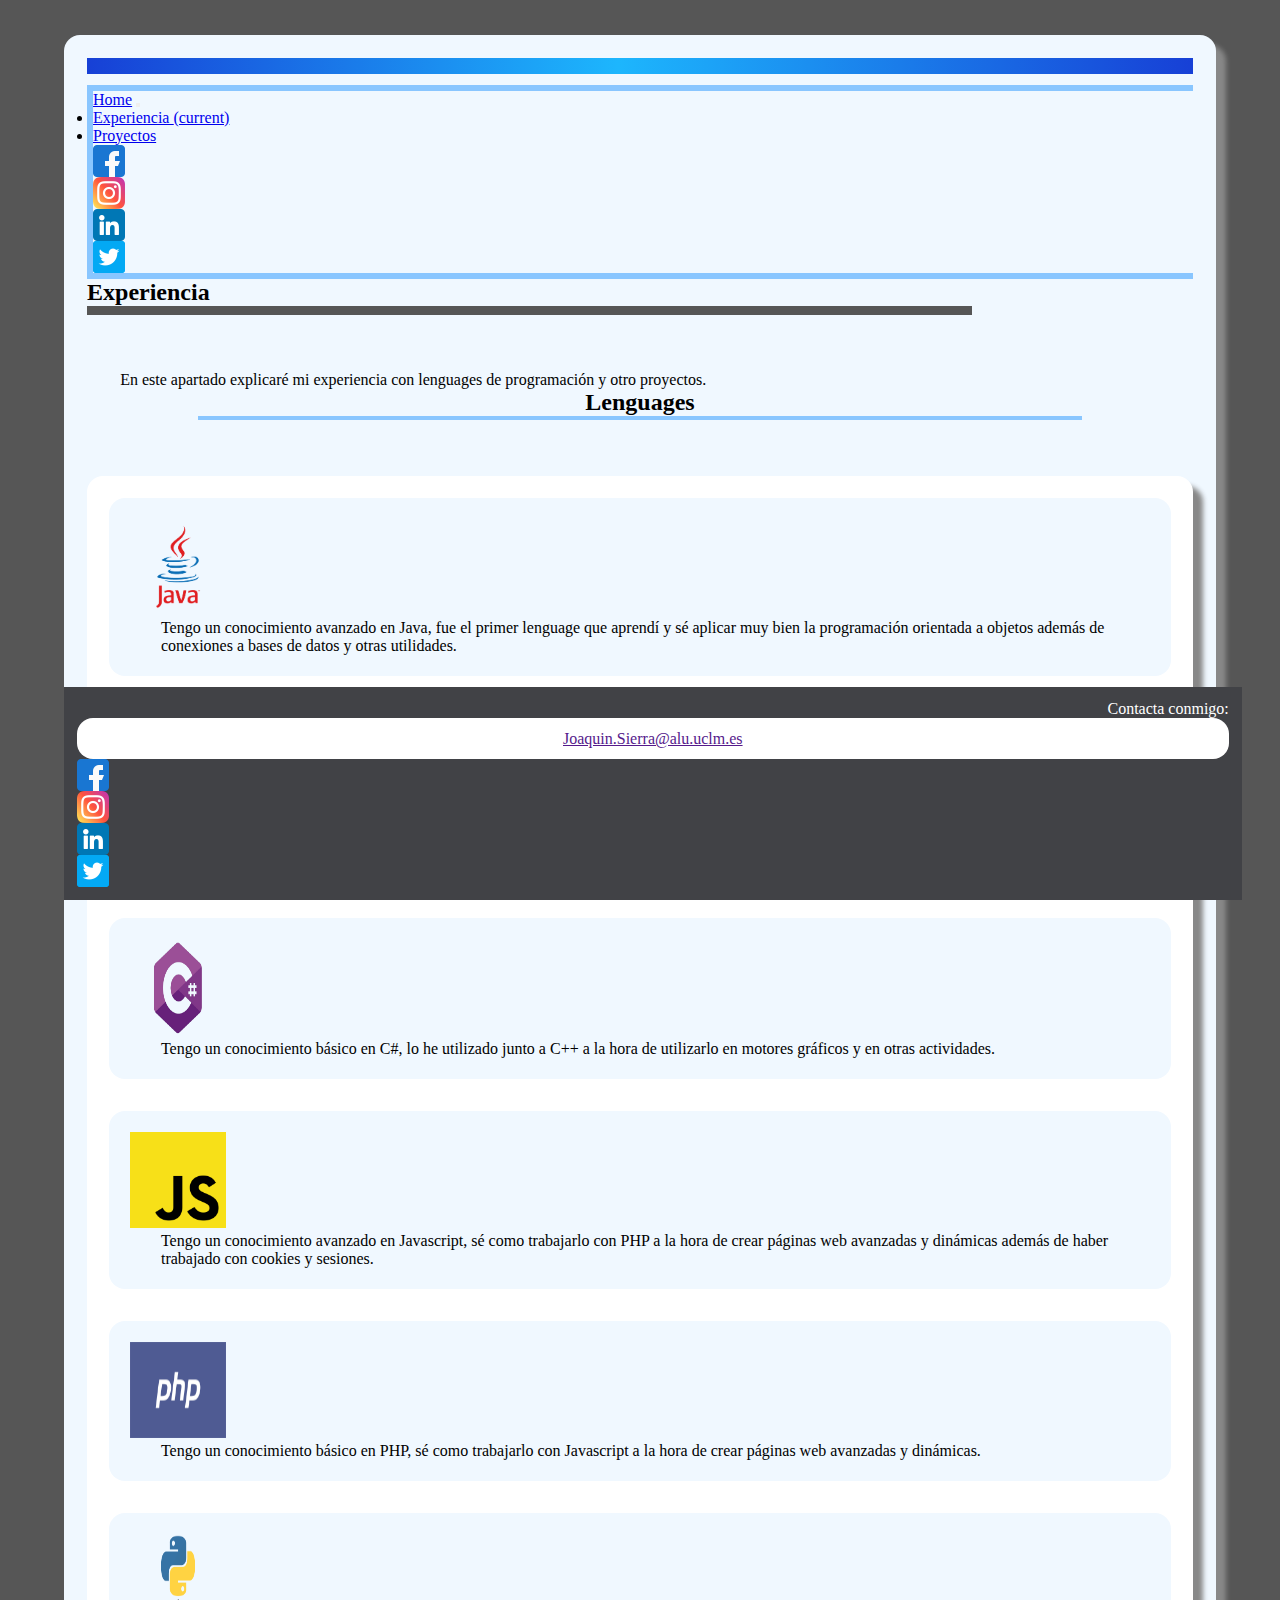
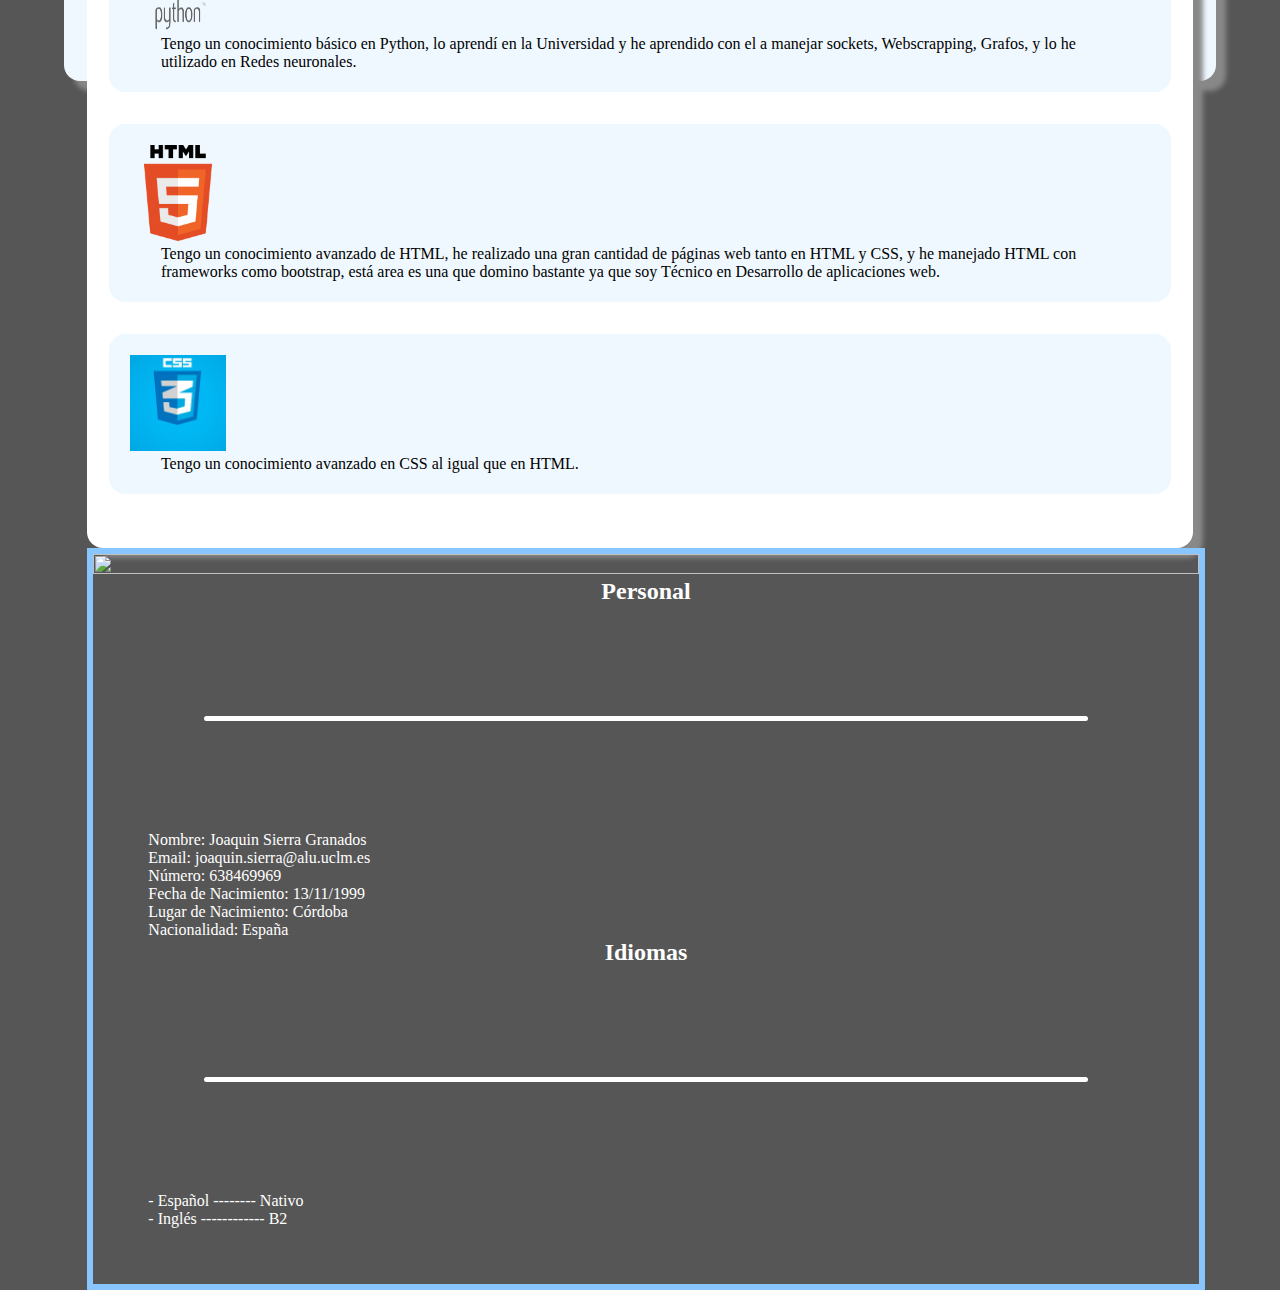
==== experiencia.html @ 69076b35 "Add files via upload" ====
<!DOCTYPE html>
<html lang="en">
<head>
    <meta charset="UTF-8">
    <meta name="viewport" content="width=device-width, initial-scale=1, shrink-to-fit=no">
    <meta name="description" content="Página personal en el que describo mis abilidades y experiencias en el campo de la ingeniería informática">
    <link rel="stylesheet" href="./experiencia.css">
    <link rel="stylesheet" href="https://cdn.jsdelivr.net/npm/bootstrap@4.1.3/dist/css/bootstrap.min.css" integrity="sha384-MCw98/SFnGE8fJT3GXwEOngsV7Zt27NXFoaoApmYm81iuXoPkFOJwJ8ERdknLPMO" crossorigin="anonymous">
    <title>Joaquín Sierra Granados</title>
</head>
<div class="backG h-100">
    <div class="container-fluid">
        <div class="row">
            <div class="col p-0">
                <div class="barNav"></div>
            </div>
        </div>
        <div class="row">
            <div class="col-9 p-0">
                <nav class="navbar navbar-expand-lg navbar-light">
                    <a class="navbar-brand" href="./index.html">Home</a>
                    <button class="navbar-toggler" type="button" data-toggle="collapse" data-target="#navbarText" aria-controls="navbarText" aria-expanded="false" aria-label="Toggle navigation">
                    <span class="navbar-toggler-icon"></span>
                    </button>
                    <div class="collapse navbar-collapse" id="navbarText">
                    <ul class="navbar-nav mr-auto">
                        <li class="nav-item active">
                        <a class="nav-link" href="./experiencia.html">Experiencia <span class="sr-only">(current)</span></a>
                        </li>
                        <li class="nav-item">
                        <a class="nav-link" href="https://github.com/Joako27">Proyectos</a>
                        </li>
                    </ul>
                    <a class="navbar-brand" href="https://www.facebook.com/joaquin.sierra.507">
                        <div class="redImages">
                            <img src="./images/RedesSociales/facebook.png" alt="img">
                        </div>
                      </a>
                    <a class="navbar-brand" href="https://www.instagram.com/joasierra_/">
                        <div class="redImages">
                            <img src="./images/RedesSociales/instagram.png" alt="img">
                        </div>
                    </a>
                    <a class="navbar-brand" href="https://www.linkedin.com/in/joaquín-sierra-granados-1137601a4/">
                        <div class="redImages">
                            <img src="./images/RedesSociales/linkedin.png" alt="img">
                        </div>
                    </a>
                    <a class="navbar-brand" href="https://twitter.com/PlaygamerG">
                        <div class="redImages">
                            <img src="./images/RedesSociales/twitter.png" alt="img">
                        </div>
                    </a>
                    </div>
                </nav>
                <body>
                    <section>
                        <div class="container-fluid mt-5 pr-5">
                            <div class="row">
                                <div class="col p-0">
                                    <h2>Experiencia</h2>
                                    <div class="barBody"></div>
                                    <p>En este apartado explicaré mi experiencia con lenguages de programación y otro proyectos.</p>
                                    <div class="sectionsBody">
                                        <h2>Lenguages</h2>
                                        <div class="barBody"></div>
                                    </div>
                                    <div class="container-fluid">
                                        <div class="row">
                                            <div class="col">
                                                <div class="experienceBody h-100">
                                                    <div class="experienceElement">
                                                        <div class="row align-items-center">
                                                            <div class="col-1">
                                                                <img class="experienceImg" src="./images/languages/java.png" alt="image">
                                                            </div>
                                                            <div class="col-11">
                                                                <p>Tengo un conocimiento avanzado en Java, fue el primer lenguage que aprendí y sé aplicar muy bien la programación orientada a objetos además de conexiones a bases de datos y otras utilidades.</p>
                                                            </div>
                                                        </div>
                                                    </div>
                                                    <div class="experienceElement">
                                                        <div class="row align-items-center">
                                                            <div class="col-1">
                                                                <img class="experienceImg" src="./images/languages/c++.jfif" alt="image">
                                                            </div>
                                                            <div class="col-11">
                                                                <p class="card-text">Tengo un conocimiento básico en C++, lo he trabajado tanto en motores gráficos como a la hora de hacer aplicaciones distribuidas especificas con Zeroc-ice y otras.</p>
                                                            </div>
                                                        </div>
                                                    </div>
                                                    <div class="experienceElement">
                                                        <div class="row align-items-center">
                                                            <div class="col-1">
                                                                <img class="experienceImg" src="./images/languages/cShard.png" alt="image">
                                                            </div>
                                                            <div class="col-11">
                                                                <p class="card-text">Tengo un conocimiento básico en C#, lo he utilizado junto a C++ a la hora de utilizarlo en motores gráficos y en otras actividades.</p>
                                                            </div>
                                                        </div>
                                                    </div>
                                                    <div class="experienceElement">
                                                        <div class="row align-items-center">
                                                            <div class="col-1">
                                                                <img class="experienceImg" src="./images/languages/js.png" alt="image">
                                                            </div>
                                                            <div class="col-11">
                                                                <p class="card-text">Tengo un conocimiento avanzado en Javascript, sé como trabajarlo con PHP a la hora de crear páginas web avanzadas y dinámicas además de haber trabajado con cookies y sesiones.</p>
                                                            </div>
                                                        </div>
                                                    </div>
                                                    <div class="experienceElement">
                                                        <div class="row align-items-center">
                                                            <div class="col-1">
                                                                <img class="experienceImg" src="./images/languages/php.png" alt="image">
                                                            </div>
                                                            <div class="col-11">
                                                                <p class="card-text">Tengo un conocimiento básico en PHP, sé como trabajarlo con Javascript a la hora de crear páginas web avanzadas y dinámicas.</p>
                                                            </div>
                                                        </div>
                                                    </div>
                                                    <div class="experienceElement">
                                                        <div class="row align-items-center">
                                                            <div class="col-1">
                                                                <img class="experienceImg" src="./images/languages/python.png" alt="image">
                                                            </div>
                                                            <div class="col-11">
                                                                <p class="card-text">Tengo un conocimiento básico en Python, lo aprendí en la Universidad y he aprendido con el a manejar sockets, Webscrapping, Grafos, y lo he utilizado en Redes neuronales.</p>
                                                            </div>
                                                        </div>
                                                    </div>
                                                    <div class="experienceElement">
                                                        <div class="row align-items-center">
                                                            <div class="col-1">
                                                                <img class="experienceImg" src="./images/languages/html5.png" alt="image">
                                                            </div>
                                                            <div class="col-11">
                                                                <p>Tengo un conocimiento avanzado de HTML, he realizado una gran cantidad de páginas web tanto en HTML y CSS, y he manejado HTML con frameworks como bootstrap, está area es una que domino bastante ya que soy Técnico en Desarrollo de aplicaciones web.</p>
                                                            </div>
                                                        </div>
                                                    </div>
                                                    <div class="experienceElement">
                                                        <div class="row align-items-center">
                                                            <div class="col-1">
                                                                <img class="experienceImg" src="./images/languages/CSS3.jpg" alt="image">
                                                            </div>
                                                            <div class="col-11">
                                                                <p>Tengo un conocimiento avanzado en CSS al igual que en HTML.</p>
                                                            </div>
                                                        </div>
                                                    </div>
                                                </div>
                                            </div>
                                        </div>
                                    </div>
                                </div>
                            </div>
                        </div>
                    </section>
                </body>
            </div>
            <div class="col-3 p-0">
                <div class="partleft">
                    <div>
                        <img src="./images/persona.png">
                    </div>
                    <div class="partLeftInfo pt-3">
                        <h2>Personal</h2>
                        <div class="barInfo"></div>
                        <p>Nombre: Joaquin Sierra Granados</p>
                        <p>Email: joaquin.sierra@alu.uclm.es</p>
                        <p>Número: 638469969</p>
                        <p>Fecha de Nacimiento: 13/11/1999</p>
                        <p>Lugar de Nacimiento: Córdoba</p>
                        <p>Nacionalidad: España</p>
                        <h2>Idiomas</h2>
                        <div class="barInfo"></div>
                        <p>- Español -------- Nativo</p>
                        <p>- Inglés ------------ B2</p>
                    </div>
                </div>
            </div>
        </div>
    </div>
</div>
<footer>
    <div class="container-fluid">
        <div class="row">
            <div class="col-2 align-self-center">
                <div class="contact">Contacta conmigo: </div>
            </div>
            <div class="col-2">
                <div class="bodyEmail">
                    <a href="">Joaquin.Sierra@alu.uclm.es</a>
                </div>
            </div>
            <div class="col-6"></div>
            <div class="col-2 align-self-center">
                <div class="row">
                    <div class="col p-0 w-50">
                        <div class="redImages">
                            <a href="https://www.facebook.com/joaquin.sierra.507">
                                <img src="./images/RedesSociales/facebook.png" alt="img">
                            </a>
                        </div>
                    </div>
                    <div class="col p-0">
                        <div class="redImages">
                            <a href="https://www.instagram.com/joasierra_/">
                                <img src="./images/RedesSociales/instagram.png" alt="img">
                            </a>
                        </div>
                    </div>
                    <div class="col p-0">
                        <div class="redImages">
                            <a href="https://www.linkedin.com/in/joaquín-sierra-granados-1137601a4/">
                                <img src="./images/RedesSociales/linkedin.png" alt="img">
                            </a>
                        </div>
                    </div>
                    <div class="col p-0">
                        <div class="redImages">
                            <a href="https://twitter.com/PlaygamerG">
                                <img src="./images/RedesSociales/twitter.png" alt="img">
                            </a>
                        </div>
                    </div>
                </div>
            </div>
        </div>
    </div>
</footer>
<script src="https://code.jquery.com/jquery-3.3.1.slim.min.js" integrity="sha384-q8i/X+965DzO0rT7abK41JStQIAqVgRVzpbzo5smXKp4YfRvH+8abtTE1Pi6jizo" crossorigin="anonymous"></script>
<script src="https://cdn.jsdelivr.net/npm/popper.js@1.14.3/dist/umd/popper.min.js" integrity="sha384-ZMP7rVo3mIykV+2+9J3UJ46jBk0WLaUAdn689aCwoqbBJiSnjAK/l8WvCWPIPm49" crossorigin="anonymous"></script>
<script src="https://cdn.jsdelivr.net/npm/bootstrap@4.1.3/dist/js/bootstrap.min.js" integrity="sha384-ChfqqxuZUCnJSK3+MXmPNIyE6ZbWh2IMqE241rYiqJxyMiZ6OW/JmZQ5stwEULTy" crossorigin="anonymous"></script>
</html>
---- experiencia.css ----
* {
    padding: 0%;
    margin: 0%;
}
html{
    margin-left: 5%;
    margin-right: 5%;
}
.backG {
    background-color: aliceblue;
    border-radius: 16px;
    padding: 2%;
    height: 100em;
    margin-top: 3%;
    box-shadow: 10px 10px 5px #888888;
}
.barNav {
    background: rgb(23,64,214);
    background: linear-gradient(90deg, rgba(23,64,214,1) 0%, rgba(29,182,253,1) 48%, rgba(23,64,214,1) 100%);
    width: 100%;
    height: 1em;
    margin-bottom: 1%;
}
nav {
    background-color: aliceblue;
    border-color: aqua;
    border: 6px solid #89c6ff;
    border-right: 0px;
}
body {
    background-color: #565656;
}
footer {
    background-color: rgb(47, 74, 197);
    position: fixed;
    bottom: 0%;
    width: 90%;
} 

img {
    width: 100%;
    height: 100%;
}

.partleft {
    border-color: aqua;
    border: 6px solid #89c6ff;
    width: 100%;
    overflow: hidden;
}

.partLeftInfo {
    background-color: #565656;
    text-align: left;
    color: white;
    padding-bottom: 5%;
}
.partLeftInfo p{
    padding-left: 5%;
}

.partLeftInfo  h2{
    text-align: center;
}

.barInfo {
    background-color: white;
    border-radius: 16px;
    width: 80%;
    height: 0.3em;
    margin: 10%;
}

.barBody {
    background-color: #565656;
    width: 80%;
    height: 0.6em;
    margin-bottom: 5%;
}

body p {
    padding-left: 3%;
    padding-right: 3%;
}

.contImg {
    background-position: center;
    background-size: contain;
    width: 100%;
    height: 15em;
}
.card-title {
    text-align: center;
}
.languages{
    margin-left: 2%;
    margin-right: 2%;
    box-shadow: 10px 10px 5px #888888;
}
.imgBar {
    background-color: #565656;
    width: 100%;
    height: 0.4em;
}
.sectionsBody {
    text-align: center;
}

.sectionsBody div{
    margin-left: 10%;
    margin-right: 10%;
    background-color: #89c6ff;
    height: 0.3em;
}
.redImages {
    width: 2em;
    background-size: cover;
    height: 2em;
}

.redImages img {
    vertical-align: super;
    border-radius: 5%;
}

.experienceBody {
    background-color: rgb(255, 255, 255);
    border-radius: 16px;
    height: 100%;
    margin-top: 3%;
    box-shadow: 10px 10px 5px #888888;
    padding: 2%;
}
.experienceElement {
    background-color: aliceblue;
    border-radius: 16px;
    padding: 2%;
    margin-bottom: 3%;
}

.experienceImg {
    width: 6em;
    height: 6em;
}

footer {
    background-color: rgb(65, 66, 70);
    position: fixed;
    bottom: 0%;
    width: 90%;
    padding: 1%;
} 

.contact {
    text-align: right;
    color: white;
}

.bodyEmail {
    background-color: white;
    padding: 1%;
    border-radius: 16px;
    text-align: center;
}






@media (min-width: 768px) { 

}


@media (min-width: 992px) { 

}


@media (min-width: 1200px) { 
    
}
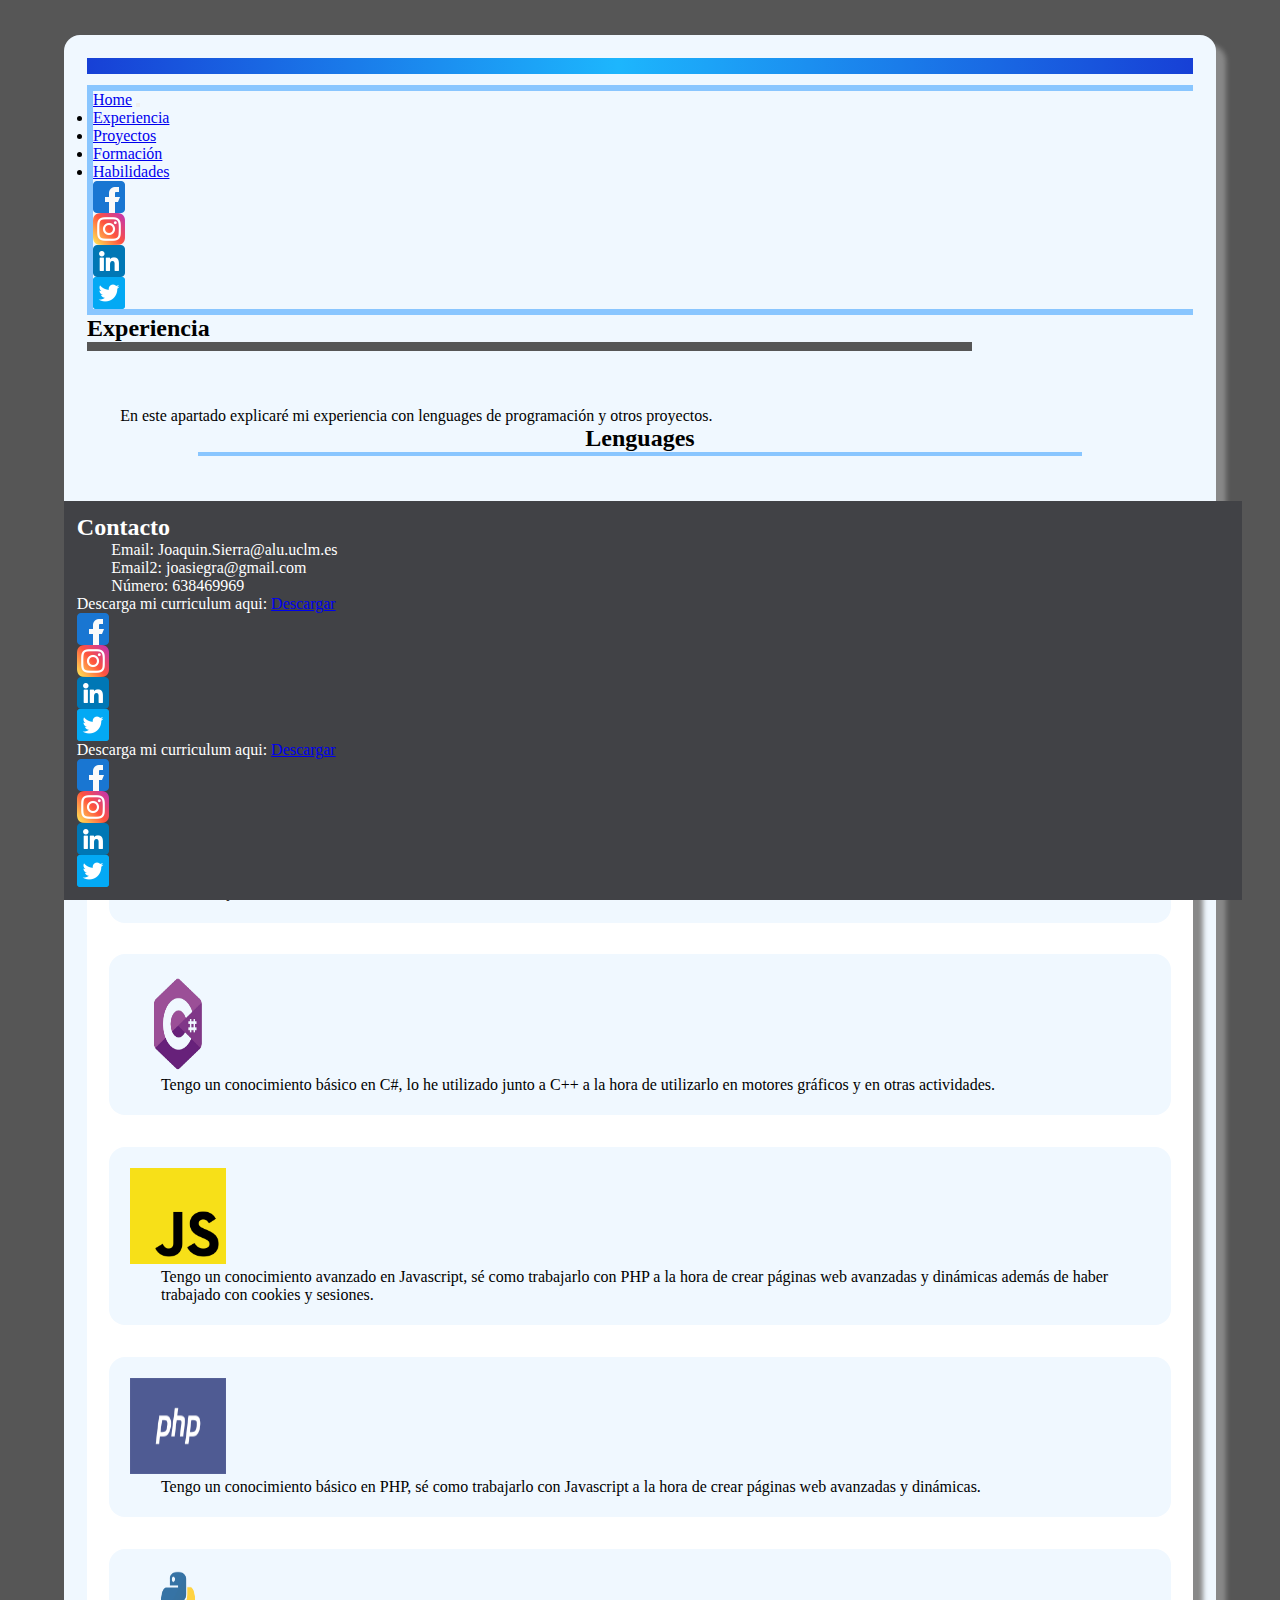
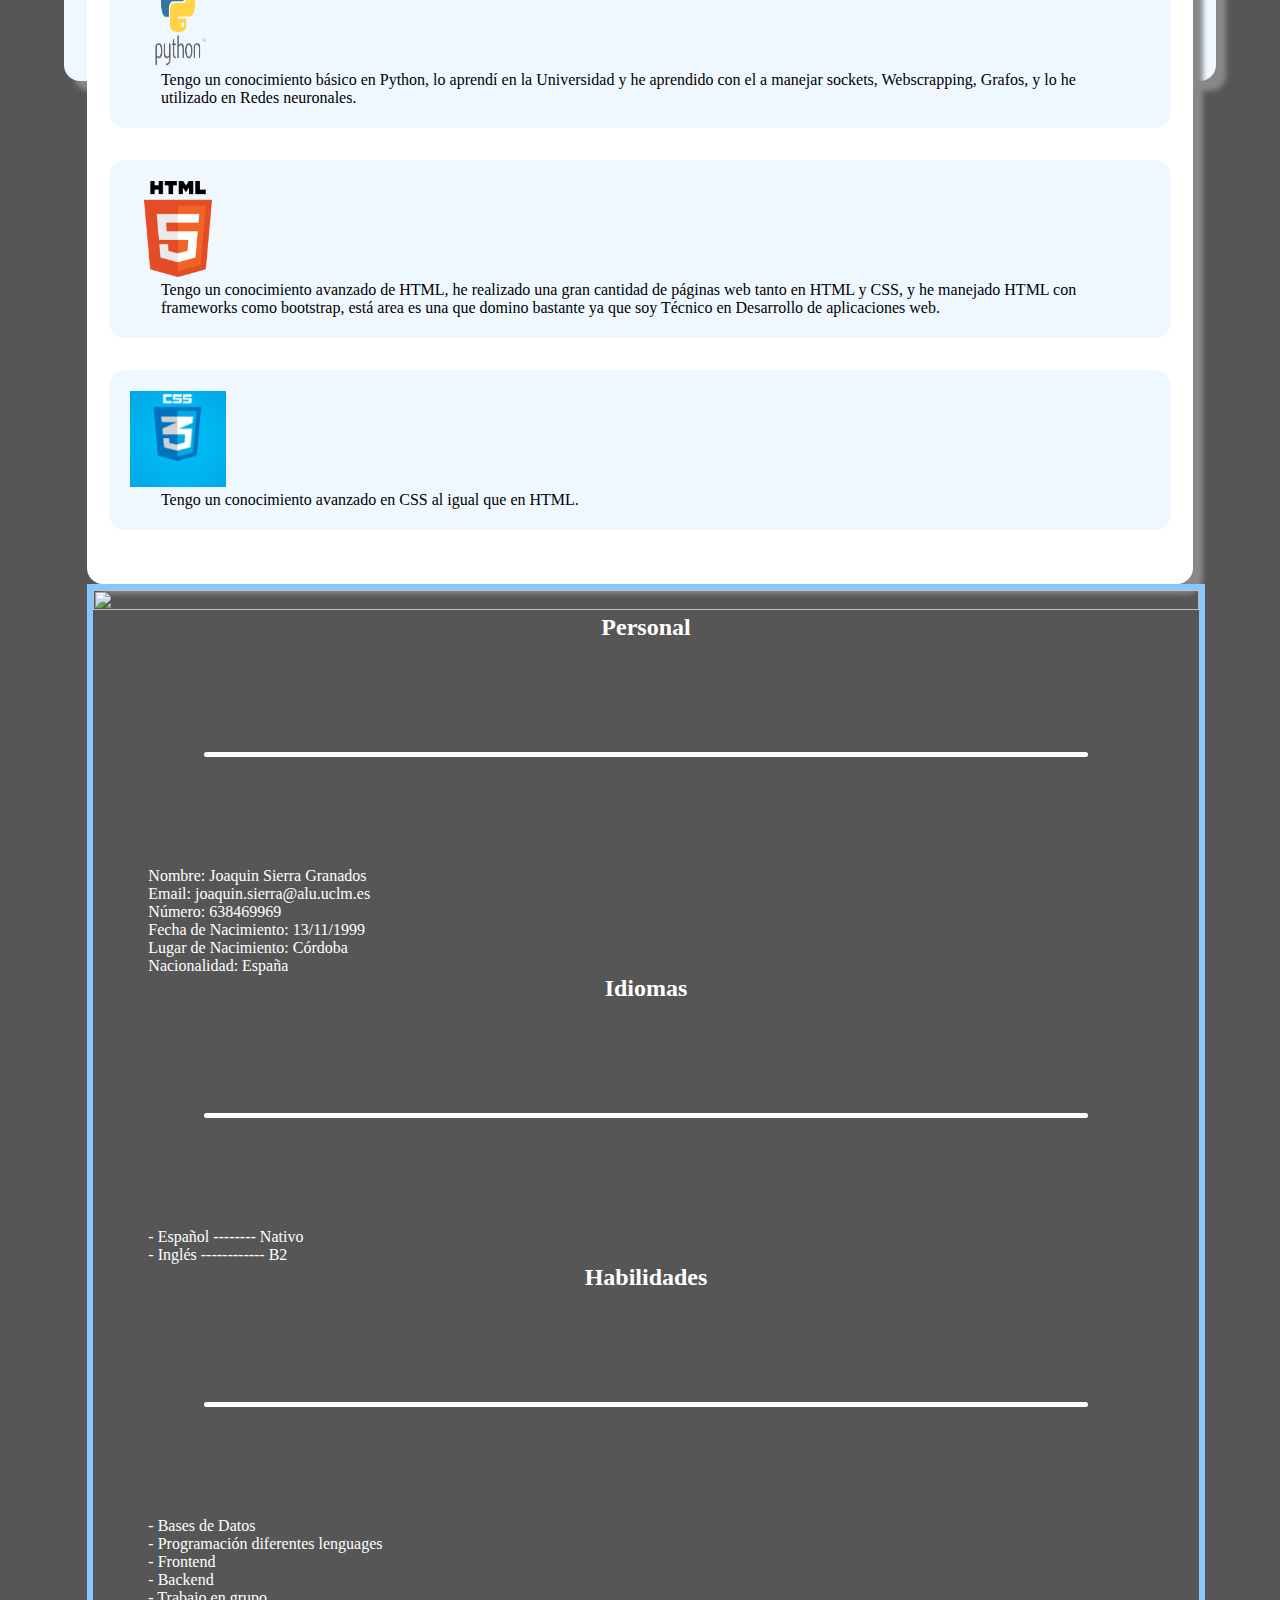
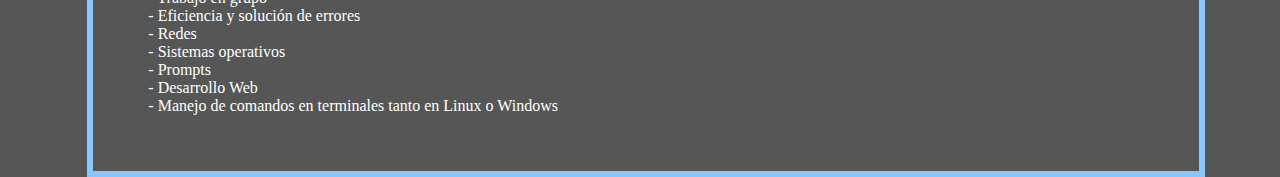
==== commit ddcdc309: "Add files via upload" ====
--- a/experiencia.html
+++ b/experiencia.html
@@ -16,7 +16,7 @@
             </div>
         </div>
         <div class="row">
-            <div class="col-9 p-0">
+            <div class="col-12 col-md-8 col-xl-9 col-lg-9 p-0">
                 <nav class="navbar navbar-expand-lg navbar-light">
                     <a class="navbar-brand" href="./index.html">Home</a>
                     <button class="navbar-toggler" type="button" data-toggle="collapse" data-target="#navbarText" aria-controls="navbarText" aria-expanded="false" aria-label="Toggle navigation">
@@ -25,11 +25,17 @@
                     <div class="collapse navbar-collapse" id="navbarText">
                     <ul class="navbar-nav mr-auto">
                         <li class="nav-item active">
-                        <a class="nav-link" href="./experiencia.html">Experiencia <span class="sr-only">(current)</span></a>
+                        <a class="nav-link" href="./experiencia.html">Experiencia</span></a>
                         </li>
                         <li class="nav-item">
-                        <a class="nav-link" href="https://github.com/Joako27">Proyectos</a>
-                        </li>
+                            <a class="nav-link" href="https://github.com/Joako27">Proyectos</a>
+                            </li>
+                            <li class="nav-item">
+                                <a class="nav-link" href="./index.html#formacion">Formación</a>
+                            </li>
+                            <li class="nav-item">
+                                <a class="nav-link" href="#habilidades">Habilidades</a>
+                            </li>
                     </ul>
                     <a class="navbar-brand" href="https://www.facebook.com/joaquin.sierra.507">
                         <div class="redImages">
@@ -60,12 +66,12 @@
                                 <div class="col p-0">
                                     <h2>Experiencia</h2>
                                     <div class="barBody"></div>
-                                    <p>En este apartado explicaré mi experiencia con lenguages de programación y otro proyectos.</p>
+                                    <p>En este apartado explicaré mi experiencia con lenguages de programación y otros proyectos.</p>
                                     <div class="sectionsBody">
                                         <h2>Lenguages</h2>
                                         <div class="barBody"></div>
                                     </div>
-                                    <div class="container-fluid">
+                                    <div class="container-fluid mb-5">
                                         <div class="row">
                                             <div class="col">
                                                 <div class="experienceBody h-100">
@@ -74,7 +80,8 @@
                                                             <div class="col-1">
                                                                 <img class="experienceImg" src="./images/languages/java.png" alt="image">
                                                             </div>
-                                                            <div class="col-11">
+                                                            <div class="col-1"></div>
+                                                            <div class="col-10 pl-5">
                                                                 <p>Tengo un conocimiento avanzado en Java, fue el primer lenguage que aprendí y sé aplicar muy bien la programación orientada a objetos además de conexiones a bases de datos y otras utilidades.</p>
                                                             </div>
                                                         </div>
@@ -84,7 +91,8 @@
                                                             <div class="col-1">
                                                                 <img class="experienceImg" src="./images/languages/c++.jfif" alt="image">
                                                             </div>
-                                                            <div class="col-11">
+                                                            <div class="col-1"></div>
+                                                            <div class="col-10 pl-5">
                                                                 <p class="card-text">Tengo un conocimiento básico en C++, lo he trabajado tanto en motores gráficos como a la hora de hacer aplicaciones distribuidas especificas con Zeroc-ice y otras.</p>
                                                             </div>
                                                         </div>
@@ -94,7 +102,8 @@
                                                             <div class="col-1">
                                                                 <img class="experienceImg" src="./images/languages/cShard.png" alt="image">
                                                             </div>
-                                                            <div class="col-11">
+                                                            <div class="col-1"></div>
+                                                            <div class="col-10 pl-5">
                                                                 <p class="card-text">Tengo un conocimiento básico en C#, lo he utilizado junto a C++ a la hora de utilizarlo en motores gráficos y en otras actividades.</p>
                                                             </div>
                                                         </div>
@@ -104,7 +113,8 @@
                                                             <div class="col-1">
                                                                 <img class="experienceImg" src="./images/languages/js.png" alt="image">
                                                             </div>
-                                                            <div class="col-11">
+                                                            <div class="col-1"></div>
+                                                            <div class="col-10 pl-5">
                                                                 <p class="card-text">Tengo un conocimiento avanzado en Javascript, sé como trabajarlo con PHP a la hora de crear páginas web avanzadas y dinámicas además de haber trabajado con cookies y sesiones.</p>
                                                             </div>
                                                         </div>
@@ -114,7 +124,8 @@
                                                             <div class="col-1">
                                                                 <img class="experienceImg" src="./images/languages/php.png" alt="image">
                                                             </div>
-                                                            <div class="col-11">
+                                                            <div class="col-1"></div>
+                                                            <div class="col-10 pl-5">
                                                                 <p class="card-text">Tengo un conocimiento básico en PHP, sé como trabajarlo con Javascript a la hora de crear páginas web avanzadas y dinámicas.</p>
                                                             </div>
                                                         </div>
@@ -124,7 +135,8 @@
                                                             <div class="col-1">
                                                                 <img class="experienceImg" src="./images/languages/python.png" alt="image">
                                                             </div>
-                                                            <div class="col-11">
+                                                            <div class="col-1"></div>
+                                                            <div class="col-10 pl-5">
                                                                 <p class="card-text">Tengo un conocimiento básico en Python, lo aprendí en la Universidad y he aprendido con el a manejar sockets, Webscrapping, Grafos, y lo he utilizado en Redes neuronales.</p>
                                                             </div>
                                                         </div>
@@ -134,7 +146,8 @@
                                                             <div class="col-1">
                                                                 <img class="experienceImg" src="./images/languages/html5.png" alt="image">
                                                             </div>
-                                                            <div class="col-11">
+                                                            <div class="col-1"></div>
+                                                            <div class="col-10 pl-5">
                                                                 <p>Tengo un conocimiento avanzado de HTML, he realizado una gran cantidad de páginas web tanto en HTML y CSS, y he manejado HTML con frameworks como bootstrap, está area es una que domino bastante ya que soy Técnico en Desarrollo de aplicaciones web.</p>
                                                             </div>
                                                         </div>
@@ -144,7 +157,8 @@
                                                             <div class="col-1">
                                                                 <img class="experienceImg" src="./images/languages/CSS3.jpg" alt="image">
                                                             </div>
-                                                            <div class="col-11">
+                                                            <div class="col-1"></div>
+                                                            <div class="col-10 pl-5">
                                                                 <p>Tengo un conocimiento avanzado en CSS al igual que en HTML.</p>
                                                             </div>
                                                         </div>
@@ -159,7 +173,7 @@
                     </section>
                 </body>
             </div>
-            <div class="col-3 p-0">
+            <div class="col-12 col-md-4 col-xl-3 col-lg-3 p-0">
                 <div class="partleft">
                     <div>
                         <img src="./images/persona.png">
@@ -177,25 +191,42 @@
                         <div class="barInfo"></div>
                         <p>- Español -------- Nativo</p>
                         <p>- Inglés ------------ B2</p>
+                        <h2 id="habilidades">Habilidades</h2>
+                        <div class="barInfo"></div>
+                        <p>- Bases de Datos</p>
+                        <p>- Programación diferentes lenguages</p>
+                        <p>- Frontend</p>
+                        <p>- Backend</p>
+                        <p>- Trabajo en grupo</p>
+                        <p>- Eficiencia y solución de errores</p>
+                        <p>- Redes</p>
+                        <p>- Sistemas operativos</p>
+                        <p>- Prompts</p>
+                        <p>- Desarrollo Web</p>
+                        <p>- Manejo de comandos en terminales tanto en Linux o Windows</p>
                     </div>
                 </div>
             </div>
         </div>
     </div>
 </div>
+<div class="separation2"></div>
 <footer>
     <div class="container-fluid">
         <div class="row">
-            <div class="col-2 align-self-center">
-                <div class="contact">Contacta conmigo: </div>
-            </div>
-            <div class="col-2">
+            <div class="col-4 align-self-center">
                 <div class="bodyEmail">
-                    <a href="">Joaquin.Sierra@alu.uclm.es</a>
+                    <h2>Contacto</h2>
+                    <p>Email: Joaquin.Sierra@alu.uclm.es</p>
+                    <p>Email2: joasiegra@gmail.com</p>
+                    <p>Número: 638469969</p>
                 </div>
             </div>
-            <div class="col-6"></div>
-            <div class="col-2 align-self-center">
+            <div class="col-6 d-none d-md-block align-self-center" style="color: white;">
+                Descarga mi curriculum aqui:
+                <a href="./Joaquín Sierra.pdf" class="btn btn-info" download="joaquin_sierra.pdf">Descargar</a>
+            </div>
+            <div class="col-2 d-none d-md-block align-self-center">
                 <div class="row">
                     <div class="col p-0 w-50">
                         <div class="redImages">
@@ -227,6 +258,49 @@
                     </div>
                 </div>
             </div>
+            <div class="col-1 d-sm-block d-md-none"></div>
+            <div class="col-7 align-self-center d-sm-block d-md-none">
+                <div class="row mb-3">
+                    <div class="col-12 align-self-center" style="color: white;">
+                        Descarga mi curriculum aqui:
+                        <a href="./Joaquín Sierra.pdf" class="btn btn-info" download="joaquin_sierra.pdf">Descargar</a>
+                    </div>
+                </div>
+                <div class="row">
+                    <div class="col-12 align-self-center">
+                        <div class="row">
+                            <div class="col p-0 w-50">
+                                <div class="redImages">
+                                    <a href="https://www.facebook.com/joaquin.sierra.507">
+                                        <img src="./images/RedesSociales/facebook.png" alt="img">
+                                    </a>
+                                </div>
+                            </div>
+                            <div class="col p-0">
+                                <div class="redImages">
+                                    <a href="https://www.instagram.com/joasierra_/">
+                                        <img src="./images/RedesSociales/instagram.png" alt="img">
+                                    </a>
+                                </div>
+                            </div>
+                            <div class="col p-0">
+                                <div class="redImages">
+                                    <a href="https://www.linkedin.com/in/joaquín-sierra-granados-1137601a4/">
+                                        <img src="./images/RedesSociales/linkedin.png" alt="img">
+                                    </a>
+                                </div>
+                            </div>
+                            <div class="col p-0">
+                                <div class="redImages">
+                                    <a href="https://twitter.com/PlaygamerG">
+                                        <img src="./images/RedesSociales/twitter.png" alt="img">
+                                    </a>
+                                </div>
+                            </div>
+                        </div>
+                    </div>
+                </div> 
+            </div>     
         </div>
     </div>
 </footer>
--- a/experiencia.css
+++ b/experiencia.css
@@ -157,27 +157,39 @@
 }
 
 .bodyEmail {
-    background-color: white;
-    padding: 1%;
-    border-radius: 16px;
-    text-align: center;
+    text-align: left;
+    color: white;
+}
+
+.separation {
+    margin-bottom: 10rem;
+}
+
+.separation2 {
+    margin-bottom: 10rem;
 }
 
 
 
-
-
-
-@media (min-width: 768px) { 
-
+@media only screen and (max-width: 576px) { 
+    nav {
+        border: 6px solid #89c6ff;
+    }
+    .separation2 {
+        margin-bottom: 20rem;
+    }
 }
 
 
-@media (min-width: 992px) { 
+@media only screen and (min-width: 577px) and (max-width: 992px){
+    nav {
+        border: 6px solid #89c6ff;
+    }
+}
 
+@media only screen and (min-width: 993px) and (max-width: 1200px){
 }
 
 
 @media (min-width: 1200px) { 
-    
 }